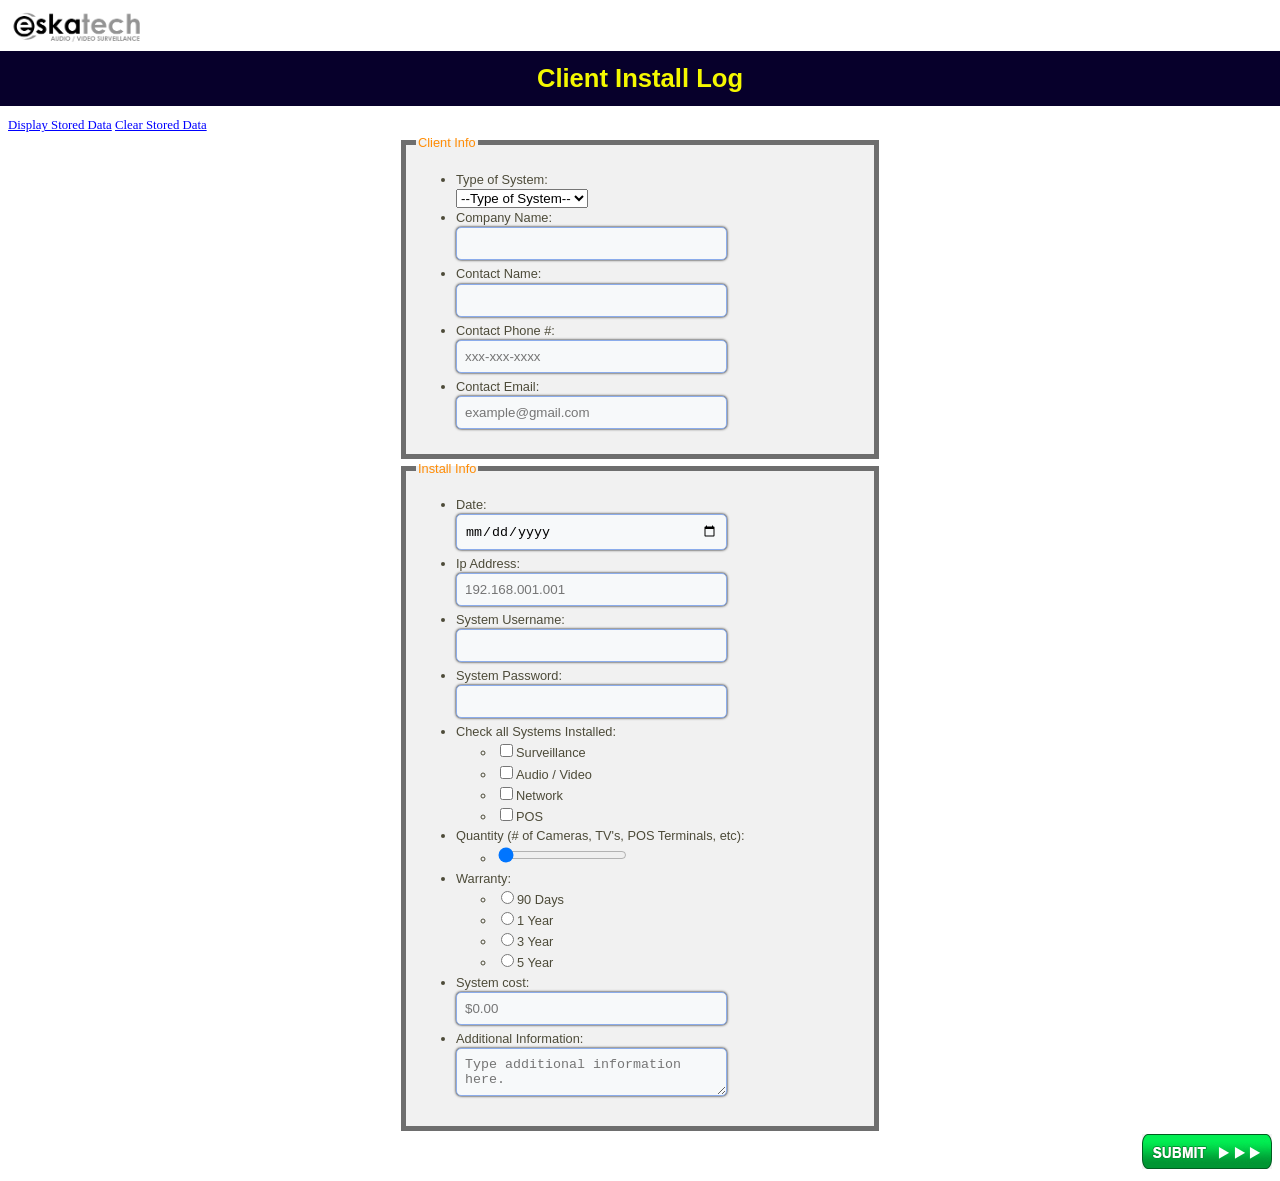
==== additem.html @ 7e7aec83 "Added repo first commit files." ====
<!DOCTYPE html>
<!--
Jamal Moubarak
Project 2
VFW 1303
-->
<html>
	<!--HTML DOCUMENT HEADER -->
	<head>
    	<meta charset="UTF-8" />
    	<meta name="description" content="Eskatech Surveillance Client List" />
    	<meta name="keywords" content="Eskatech, surveillance, network, cameras, dvr, Toledo, Detroit" />
    	<meta name="robots" content="index, follow" />
    	<meta name="viewport" content="user-scalable=no, width=device-width" />
    	<meta name="viewport" content="target-densitydpi=device-dpi" />
    	<meta name="HandheldFriendly" content="True">
    	<meta name="MobileOptimized" content="320"/>
    	
    	<title>Eskatech Surveillance Client Install Log</title>
    	
    	<link href="css/styles.css" rel="stylesheet" type="text/css" />
    </head>
    
    <body>
    	    	<!--Heading Group -->
		<header>
			<img src="img/logo.jpg" width="140" height="39" title="Eskatech Logo" />
			<h1>Client Install Log</h1>
			<a href="#" id="displayData">Display Stored Data</a>
			<a href="#" id="clear">Clear Stored Data</a>
			<a href="additem.html" id="addClient" style="display:none;">Add New Client</a>
		</header>
		<form action="#" method="post" id="installForm" />
			<fieldset id="installFieldset">
				<legend>Client Info</legend>
				<ul id= "clientInfo">
					<li id="select"><label for="group">Type of System:</label><br class=txtinput /></li>
					<li><label for="compname">Company Name:</label><br><input type="text" id="compname" class=txtinput /></li>
					<li><label for="contname">Contact Name:</label><br><input type="text" id="contname" class=txtinput /></li>
					<li><label for="contphone">Contact Phone #:</label><br><input type="tel" id="contphone" placeholder="xxx-xxx-xxxx" maxlength="12" size="12" class=txtinput /></li>
					<li><label for="contemail">Contact Email:</label><br><input type="email" id="contemail" placeholder="example@gmail.com" class=txtinput /></li>
				</ul>
			</fieldset>
			<fieldset>
				<legend>Install Info</legend>
				<ul id= "installInfo">
					<li><label for="date">Date:</label><br><input type="date" id="date" placeholder="mm-dd-yyyy" class=txtinput /></li>
					<li><label for="ipaddress">Ip Address:</label><br><input type="text" id="ipaddress" placeholder="192.168.001.001" class=txtinput /></li>
					<li><label for="sysuser">System Username:</label><br><input type="text" id="sysuser" class=txtinput /></li>
					<li><label for="syspass">System Password:</label><br><input type="text" id="syspass" class=txtinput /></li>
					<li>Check all Systems Installed:
						<ul>
							<li><input type="checkbox" value="Surveillance" id="surveillance" name="installed" class=chkinput /><label for="surveillance">Surveillance</label></li>
							<li><input type="checkbox" value="Audio / Video" id="audiovideo" name="installed" class=chkinput /><label for="audiovideo">Audio / Video</label></li>
							<li><input type="checkbox" value="Network" id="network" name="installed" class=chkinput /><label for="network">Network</label></li>
							<li><input type="checkbox" value="POS" id="pos" name="installed" class=chkinput /><label for="pos">POS</label></li>
						</ul>
					</li>
					<li>Quantity (# of Cameras, TV's, POS Terminals, etc):
						<ul>
							<li><label for="quanity"><input type="range" id="quanity" min="1" max="32" value="1" step="1" /></li>
						</ul>
					</li>
					<li>Warranty:
						<ul>
							<li><input type="radio" value="90 Days" id="90days" name="warranty" class=radinput /><label for="90days">90 Days</label></li>
							<li><input type="radio" value="1 Year" id="1year" name="warranty" class=radinput /><label for="1year">1 Year</label></li>
							<li><input type="radio" value="3 Year" id="3year" name="warranty" class=radinput /><label for="3year">3 Year</label></li>
							<li><input type="radio" value="5 Year" id="5year" name="warranty" class=radinput /><label for="5year">5 Year</label></li>
						</ul>
					</li>
					<div class="priceField">
						<li><label for="price">System cost:</label><br><input type="password" id="price" class=txtinput placeholder="$0.00" /></li>
					</div>
					<li><label for="notes">Additional Information:</label><br><textarea id="notes" class=txtinput placeholder="Type additional information here."></textarea></li>
				</ul>
			</fieldset>
			<div class="saveButton">
				<input type="image" src="img/submitButton.jpg" width="130" height="35" border="0" id="submitButton" alt="Submit Form"></li>
			</div>
		</form>
		<script type="text/javascript" src="js/main.js"></script>			
    </body>
</html>
---- css/styles.css ----
/*
<!DOCTYPE css>
Jamal Moubarak
Project 2
VFW 1303
*/

html {
    background-color: white;
}
header {
	font-size: 80%;
}
.addButton {
	text-align: center;
}
a:link {
	color: blue;
}
a:hover {
	color: #130e46;
	outline: 1px dotted blue;
}
fieldset {
    font-family: helvetica, arial, sans-serif;
    font-size: 80%;
    margin: 0em auto;
    padding: 1em auto;
    background-color: #f1f1f1;
    color: #4D4B39;
    max-width: 35em;
    border: 5px solid #6e6e6e;
    line-height: 1.5em;
}
h1 {
	color: #f5f800;
	font-family: helvetica, arial, sans-serif;
	text-align: center;
	margin: 0em -1em 0.5em -1em;
	padding: 0.5em 0em 0.5em 0em;
	background-color: #07002b;
}
h2 {
	color: #ff8c05;
	font-family: helvetica, arial, sans-serif;
	font-size: 225%;
	text-align: center;
	margin: 1em -1em 0.5em -1em;
	padding: 0.5em 0em 0.5em 0em;
	background-color: ;	
}
legend {
	color: #ff8c05;	
}
.saveButton {
	text-align: right;
	margin: 0.2em 0em 0em 0em
}
.priceField {
	display: 
}
.txtinput {
    -webkit-transition-property: -webkit-box-shadow, background;
    -webkit-transition-duration: 0.25s;
    padding: 0.6em;
    border-bottom: 0.1em solid #8baceb;
    border-left: 0.1em solid #8baceb;
    border-right: 0.1em solid #8baceb;
    border-top: 0.1em solid #8baceb;
    -moz-box-shadow: 0em 0em 0.2em #000;
    -webkit-box-shadow: 0em 0em 0.2em #000;
    margin-bottom: 0.3em;
    background: #f7f9fa;
    width: 19em;
    -moz-border-radius: 5px;
    -webkit-border-radius: 5px;
}
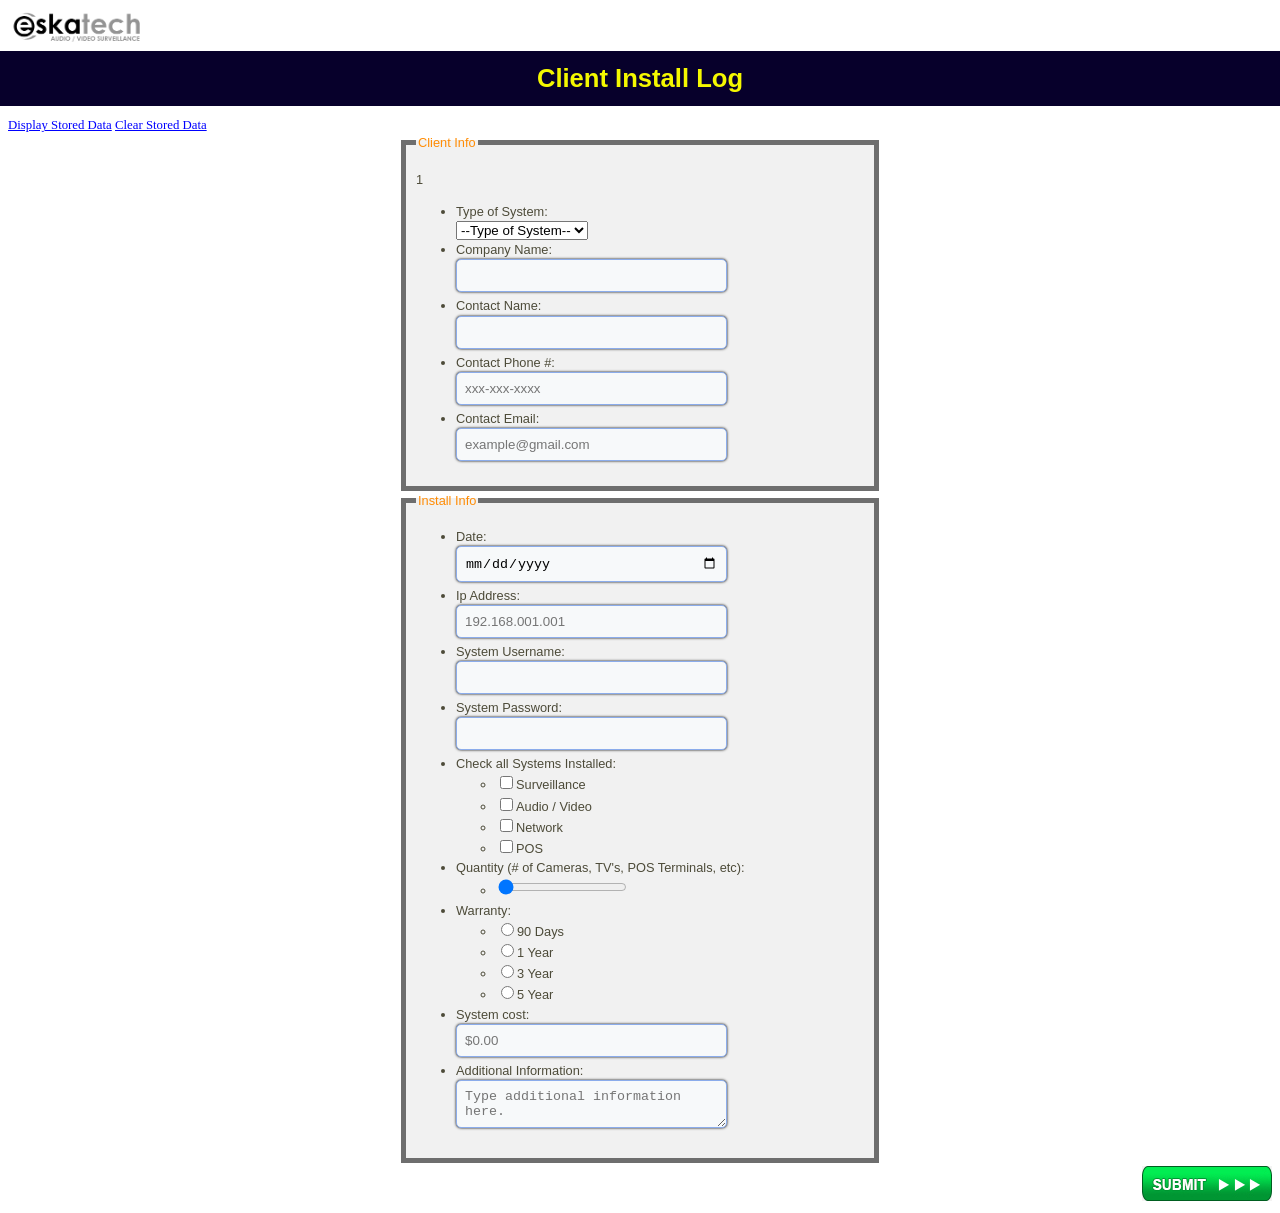
==== commit 527f1a2f: "Added edit and delete button and also wrote code to make them work" ====
--- a/additem.html
+++ b/additem.html
@@ -1,7 +1,7 @@
 <!DOCTYPE html>
 <!--
 Jamal Moubarak
-Project 2
+Project 3
 VFW 1303
 -->
 <html>
@@ -33,6 +33,7 @@
 		<form action="#" method="post" id="installForm" />
 			<fieldset id="installFieldset">
 				<legend>Client Info</legend>
+				<ul id="errors"></ul>1
 				<ul id= "clientInfo">
 					<li id="select"><label for="group">Type of System:</label><br class=txtinput /></li>
 					<li><label for="compname">Company Name:</label><br><input type="text" id="compname" class=txtinput /></li>
@@ -78,6 +79,9 @@
 			<div class="saveButton">
 				<input type="image" src="img/submitButton.jpg" width="130" height="35" border="0" id="submitButton" alt="Submit Form"></li>
 			</div>
+			<div class="editClientButton"
+				<input type="image" src="img/editClientButton.jpg" width="130" height="28" border="0" id="editClientButton" alt="Submit Form"></li>
+			</div>
 		</form>
 		<script type="text/javascript" src="js/main.js"></script>			
     </body>
--- a/css/styles.css
+++ b/css/styles.css
@@ -1,7 +1,7 @@
 /*
 <!DOCTYPE css>
 Jamal Moubarak
-Project 2
+Project 3
 VFW 1303
 */
 
@@ -56,6 +56,9 @@
 	text-align: right;
 	margin: 0.2em 0em 0em 0em
 }
+.editClientButton {
+	display: none
+}
 .priceField {
 	display: 
 }
@@ -63,10 +66,7 @@
     -webkit-transition-property: -webkit-box-shadow, background;
     -webkit-transition-duration: 0.25s;
     padding: 0.6em;
-    border-bottom: 0.1em solid #8baceb;
-    border-left: 0.1em solid #8baceb;
-    border-right: 0.1em solid #8baceb;
-    border-top: 0.1em solid #8baceb;
+    border: 0.1em solid #8baceb;
     -moz-box-shadow: 0em 0em 0.2em #000;
     -webkit-box-shadow: 0em 0em 0.2em #000;
     margin-bottom: 0.3em;
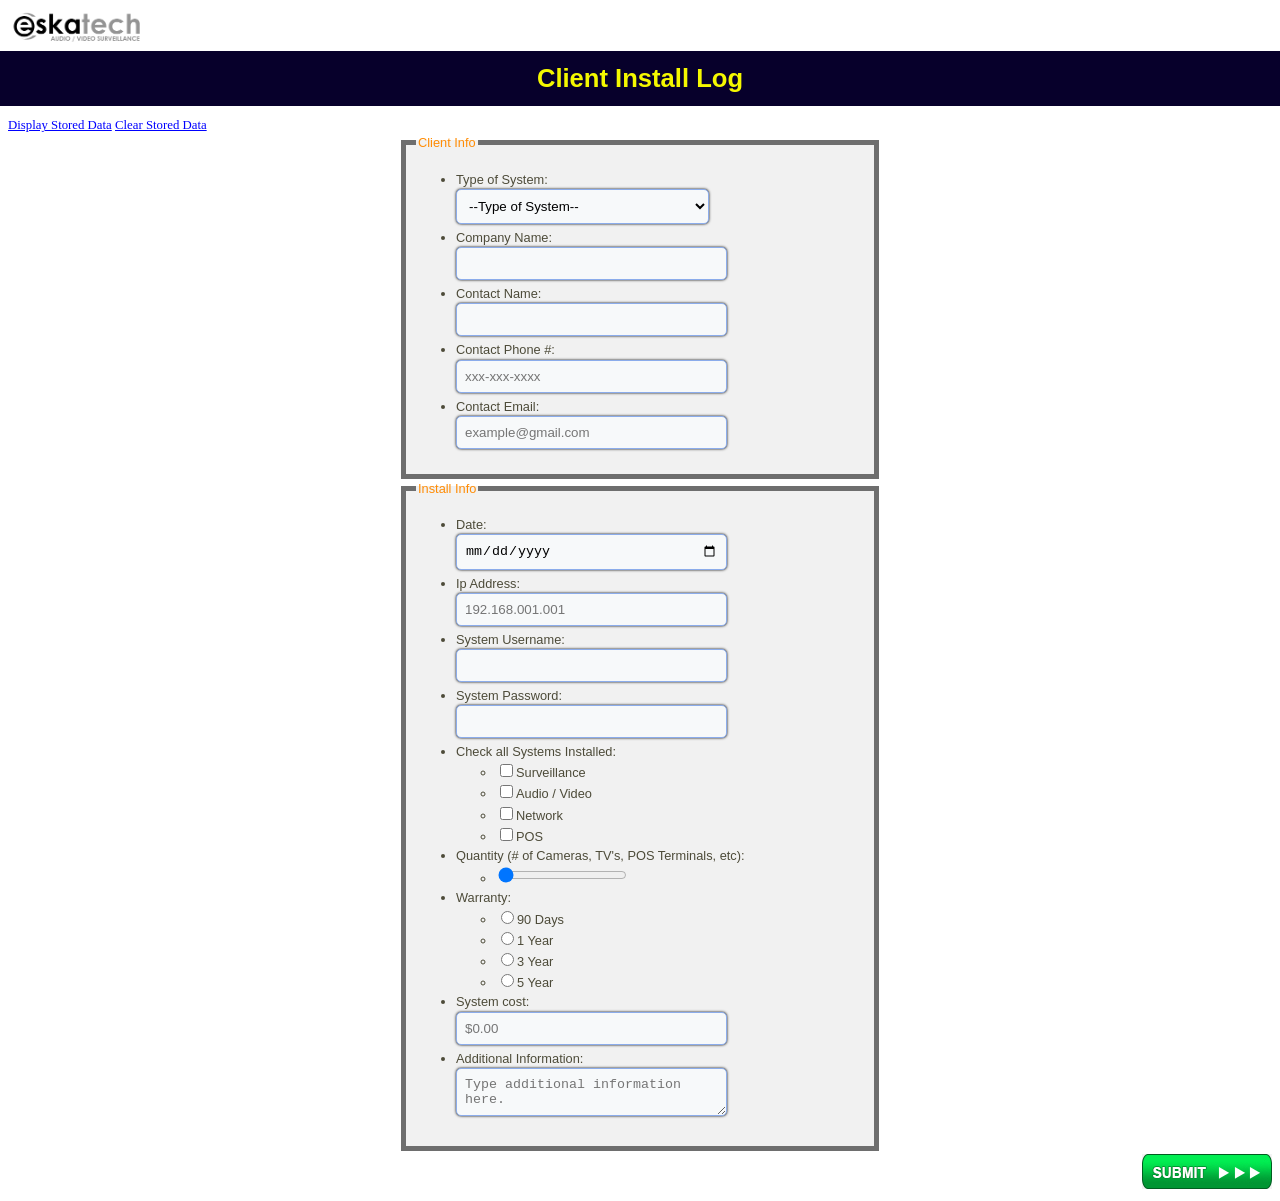
==== commit f9313b9c: "Repaired javascript code to work correctly." ====
--- a/additem.html
+++ b/additem.html
@@ -33,7 +33,7 @@
 		<form action="#" method="post" id="installForm" />
 			<fieldset id="installFieldset">
 				<legend>Client Info</legend>
-				<ul id="errors"></ul>1
+				<ul id="errors"></ul>
 				<ul id= "clientInfo">
 					<li id="select"><label for="group">Type of System:</label><br class=txtinput /></li>
 					<li><label for="compname">Company Name:</label><br><input type="text" id="compname" class=txtinput /></li>
@@ -70,7 +70,7 @@
 							<li><input type="radio" value="5 Year" id="5year" name="warranty" class=radinput /><label for="5year">5 Year</label></li>
 						</ul>
 					</li>
-					<div class="priceField">
+					<div id="priceField">
 						<li><label for="price">System cost:</label><br><input type="password" id="price" class=txtinput placeholder="$0.00" /></li>
 					</div>
 					<li><label for="notes">Additional Information:</label><br><textarea id="notes" class=txtinput placeholder="Type additional information here."></textarea></li>
@@ -79,7 +79,7 @@
 			<div class="saveButton">
 				<input type="image" src="img/submitButton.jpg" width="130" height="35" border="0" id="submitButton" alt="Submit Form"></li>
 			</div>
-			<div class="editClientButton"
+			<div id="editClientButton"
 				<input type="image" src="img/editClientButton.jpg" width="130" height="28" border="0" id="editClientButton" alt="Submit Form"></li>
 			</div>
 		</form>
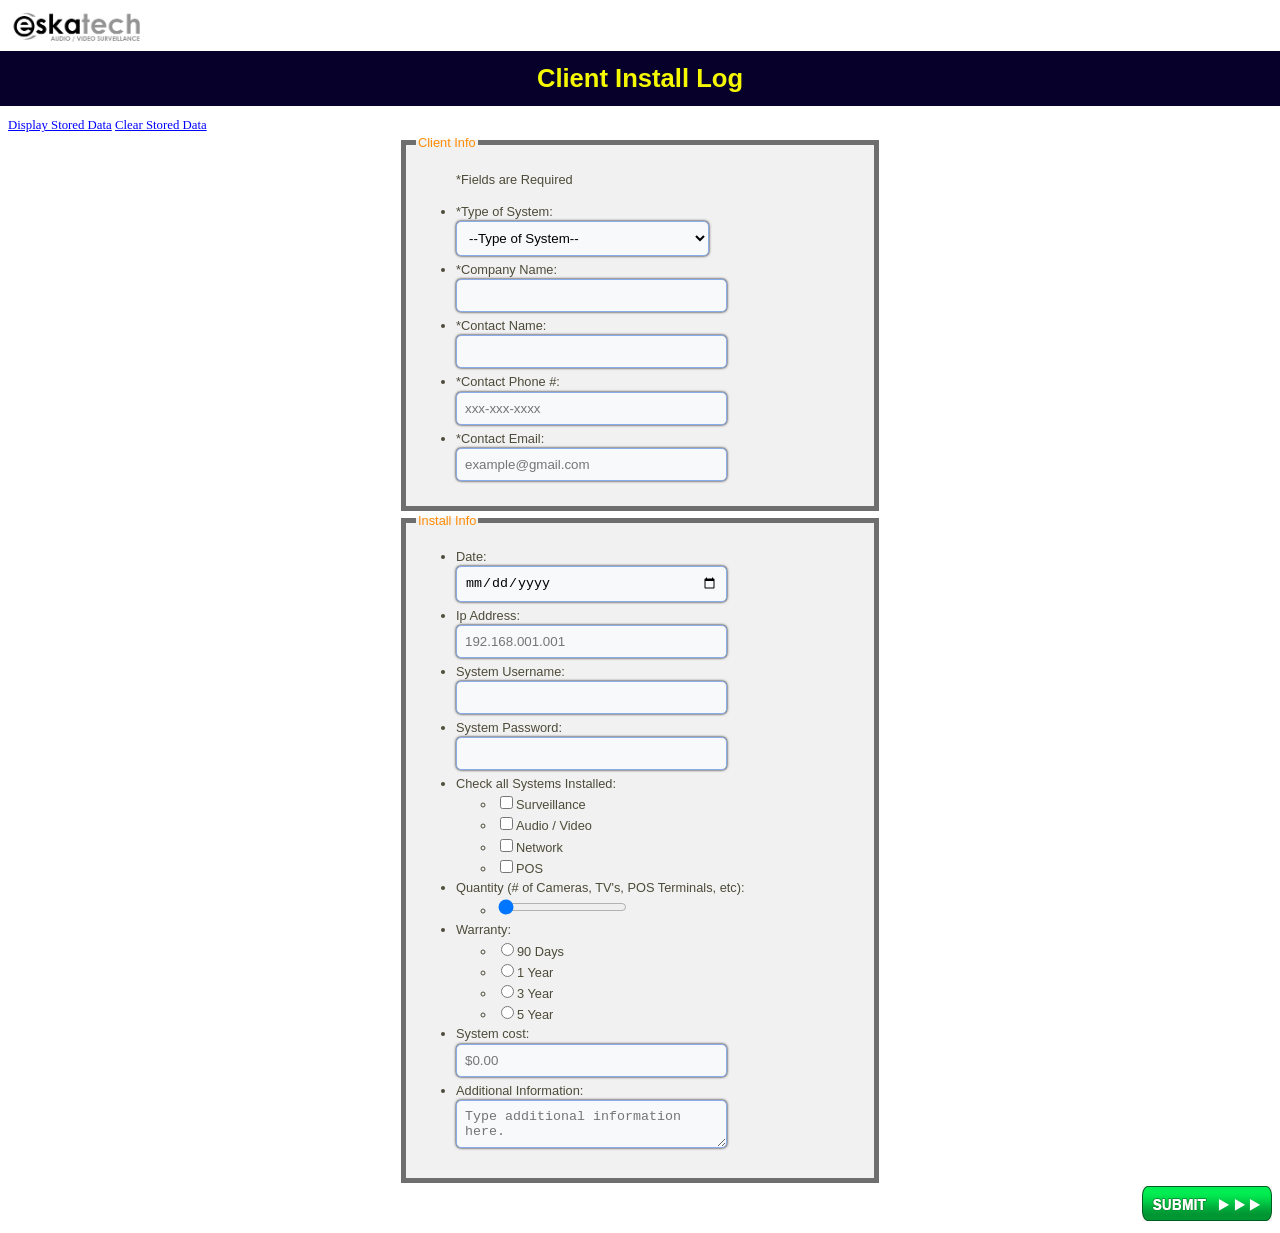
==== commit 8bb7040f: "Added css style to display data and edit data code." ====
--- a/additem.html
+++ b/additem.html
@@ -35,11 +35,12 @@
 				<legend>Client Info</legend>
 				<ul id="errors"></ul>
 				<ul id= "clientInfo">
-					<li id="select"><label for="group">Type of System:</label><br class=txtinput /></li>
-					<li><label for="compname">Company Name:</label><br><input type="text" id="compname" class=txtinput /></li>
-					<li><label for="contname">Contact Name:</label><br><input type="text" id="contname" class=txtinput /></li>
-					<li><label for="contphone">Contact Phone #:</label><br><input type="tel" id="contphone" placeholder="xxx-xxx-xxxx" maxlength="12" size="12" class=txtinput /></li>
-					<li><label for="contemail">Contact Email:</label><br><input type="email" id="contemail" placeholder="example@gmail.com" class=txtinput /></li>
+				<p>*Fields are Required</p>
+					<li id="select"><label for="group">*Type of System:</label><br class=txtinput /></li>
+					<li><label for="compname">*Company Name:</label><br><input type="text" id="compname" class=txtinput /></li>
+					<li><label for="contname">*Contact Name:</label><br><input type="text" id="contname" class=txtinput /></li>
+					<li><label for="contphone">*Contact Phone #:</label><br><input type="tel" id="contphone" placeholder="xxx-xxx-xxxx" maxlength="12" size="12" class=txtinput /></li>
+					<li><label for="contemail">*Contact Email:</label><br><input type="email" id="contemail" placeholder="example@gmail.com" class=txtinput /></li>
 				</ul>
 			</fieldset>
 			<fieldset>
--- a/css/styles.css
+++ b/css/styles.css
@@ -74,4 +74,19 @@
     width: 19em;
     -moz-border-radius: 5px;
     -webkit-border-radius: 5px;
+}
+#items ul {
+	list-style: none
+	font-family: helvetica, arial, sans-serif;
+    font-size: 100%;
+    margin: 0em;
+    padding: 0em;
+    background-color: #f1f1f1;
+    color: #4D4B39;
+    max-width: 35em;
+    border: 1px solid #6e6e6e;
+    line-height: 1.5em;
+}
+#errors {
+	color: red
 }
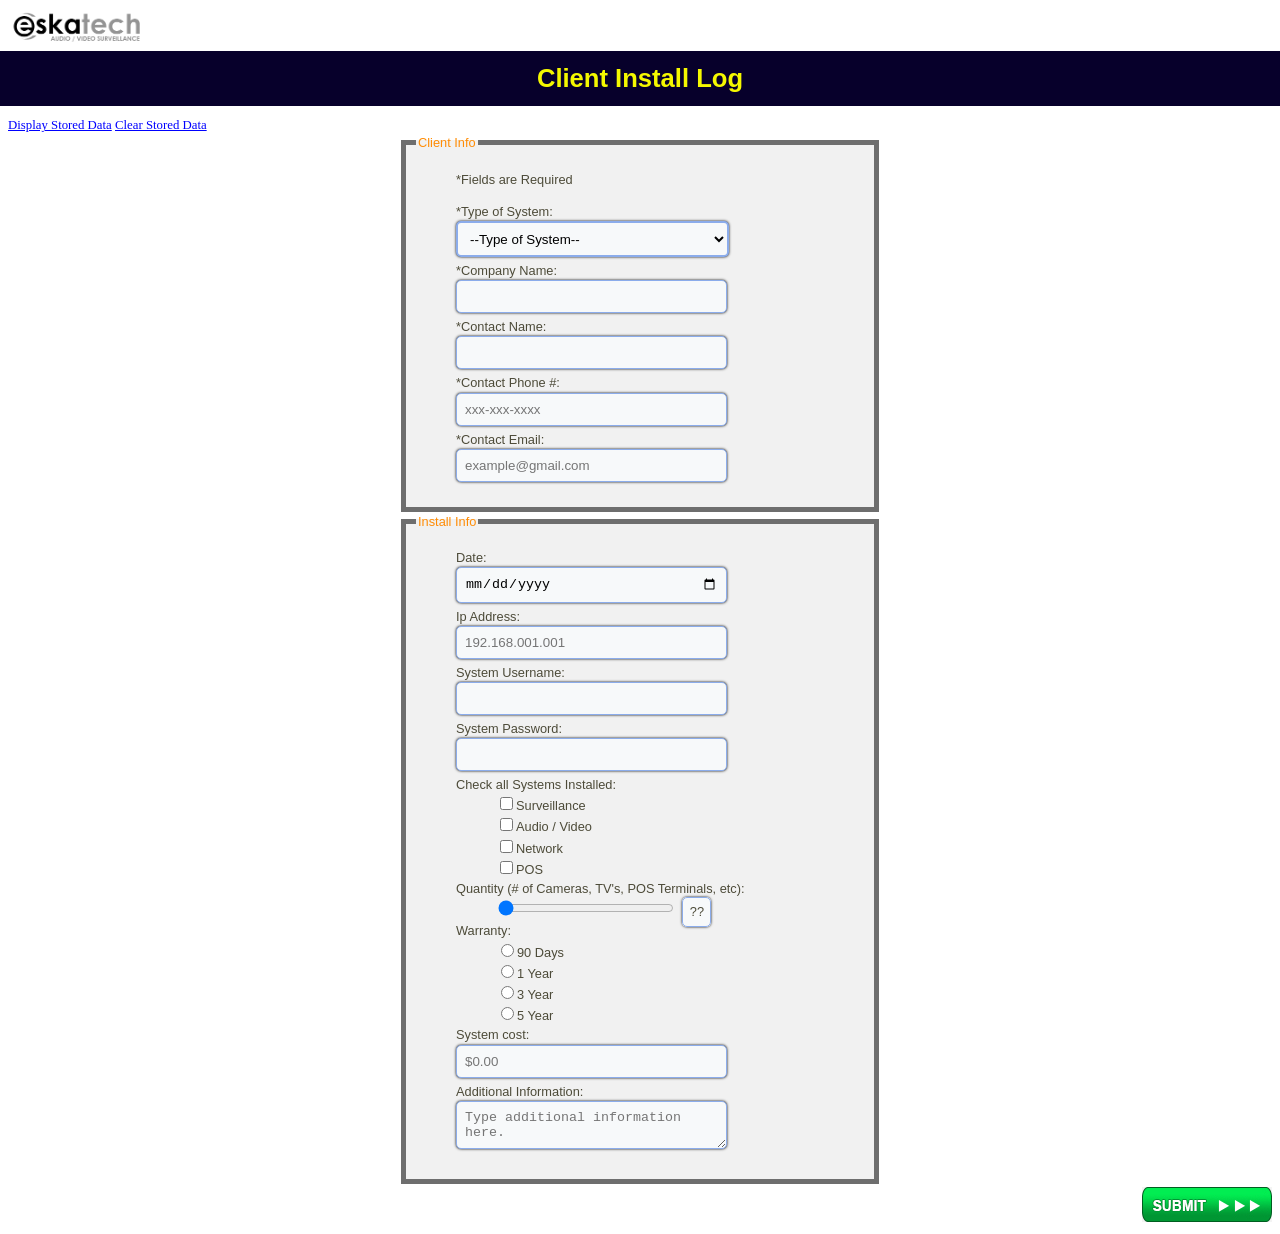
==== commit 6aa14fa7: "Added some css styles." ====
--- a/additem.html
+++ b/additem.html
@@ -39,7 +39,7 @@
 					<li id="select"><label for="group">*Type of System:</label><br class=txtinput /></li>
 					<li><label for="compname">*Company Name:</label><br><input type="text" id="compname" class=txtinput /></li>
 					<li><label for="contname">*Contact Name:</label><br><input type="text" id="contname" class=txtinput /></li>
-					<li><label for="contphone">*Contact Phone #:</label><br><input type="tel" id="contphone" placeholder="xxx-xxx-xxxx" maxlength="12" size="12" class=txtinput /></li>
+					<li><label for="contphone">*Contact Phone #:</label><br><input type="text" id="contphone" placeholder="xxx-xxx-xxxx" maxlength="12" size="12" class=txtinput /></li>
 					<li><label for="contemail">*Contact Email:</label><br><input type="email" id="contemail" placeholder="example@gmail.com" class=txtinput /></li>
 				</ul>
 			</fieldset>
@@ -60,7 +60,7 @@
 					</li>
 					<li>Quantity (# of Cameras, TV's, POS Terminals, etc):
 						<ul>
-							<li><label for="quanity"><input type="range" id="quanity" min="1" max="32" value="1" step="1" /></li>
+							<li><label for="quanity"><input type="range" id="quanity" min="1" max="32" value="1" step="1" /><span id="range">??</span></li>
 						</ul>
 					</li>
 					<li>Warranty:
--- a/css/styles.css
+++ b/css/styles.css
@@ -17,9 +17,15 @@
 a:link {
 	color: blue;
 }
+a:visited {
+	color: blue;
+}
 a:hover {
-	color: #130e46;
+	color: gray;
 	outline: 1px dotted blue;
+}
+a:active {
+	color: black;
 }
 fieldset {
     font-family: helvetica, arial, sans-serif;
@@ -31,6 +37,9 @@
     max-width: 35em;
     border: 5px solid #6e6e6e;
     line-height: 1.5em;
+}
+ul {
+	list-style: none;
 }
 h1 {
 	color: #f5f800;
@@ -75,18 +84,47 @@
     -moz-border-radius: 5px;
     -webkit-border-radius: 5px;
 }
+.dropdown {
+	-webkit-transition-property: -webkit-box-shadow, background;
+    -webkit-transition-duration: 0.25s;
+    padding: 0.6em;
+    border: .2em solid #8baceb;
+    -moz-box-shadow: 0em 0em 0.2em #000;
+    -webkit-box-shadow: 0em 0em 0.2em #000;
+    margin-bottom: 0.3em;
+    background: #f7f9fa;
+    width: 20.5em;
+    height: 2.7em;
+    -moz-border-radius: 5px;
+    -webkit-border-radius: 5px;	
+}
 #items ul {
-	list-style: none
+	list-style: none;	
 	font-family: helvetica, arial, sans-serif;
-    font-size: 100%;
+    font-size: 90%;
     margin: 0em;
-    padding: 0em;
+    padding: 0.3em;
     background-color: #f1f1f1;
     color: #4D4B39;
     max-width: 35em;
-    border: 1px solid #6e6e6e;
-    line-height: 1.5em;
+    border: 0.3em solid #6e6e6e;
+    line-height: 1.3em;
 }
 #errors {
 	color: red
+}
+#quanity {
+	width: 13.2em;
+}
+#range {
+    -webkit-transition-property: -webkit-box-shadow, background;
+    -webkit-transition-duration: 0.25s;
+    padding: 0.5em;
+    border: 0.1em solid #8baceb;
+    -moz-box-shadow: 0em 0em 0.2em #000;
+    -webkit-box-shadow: 0em 0em 0.2em #000;
+    margin-left: 0.5em;
+    background: #f7f9fa;
+    -moz-border-radius: 5px;
+    -webkit-border-radius: 5px;
 }
